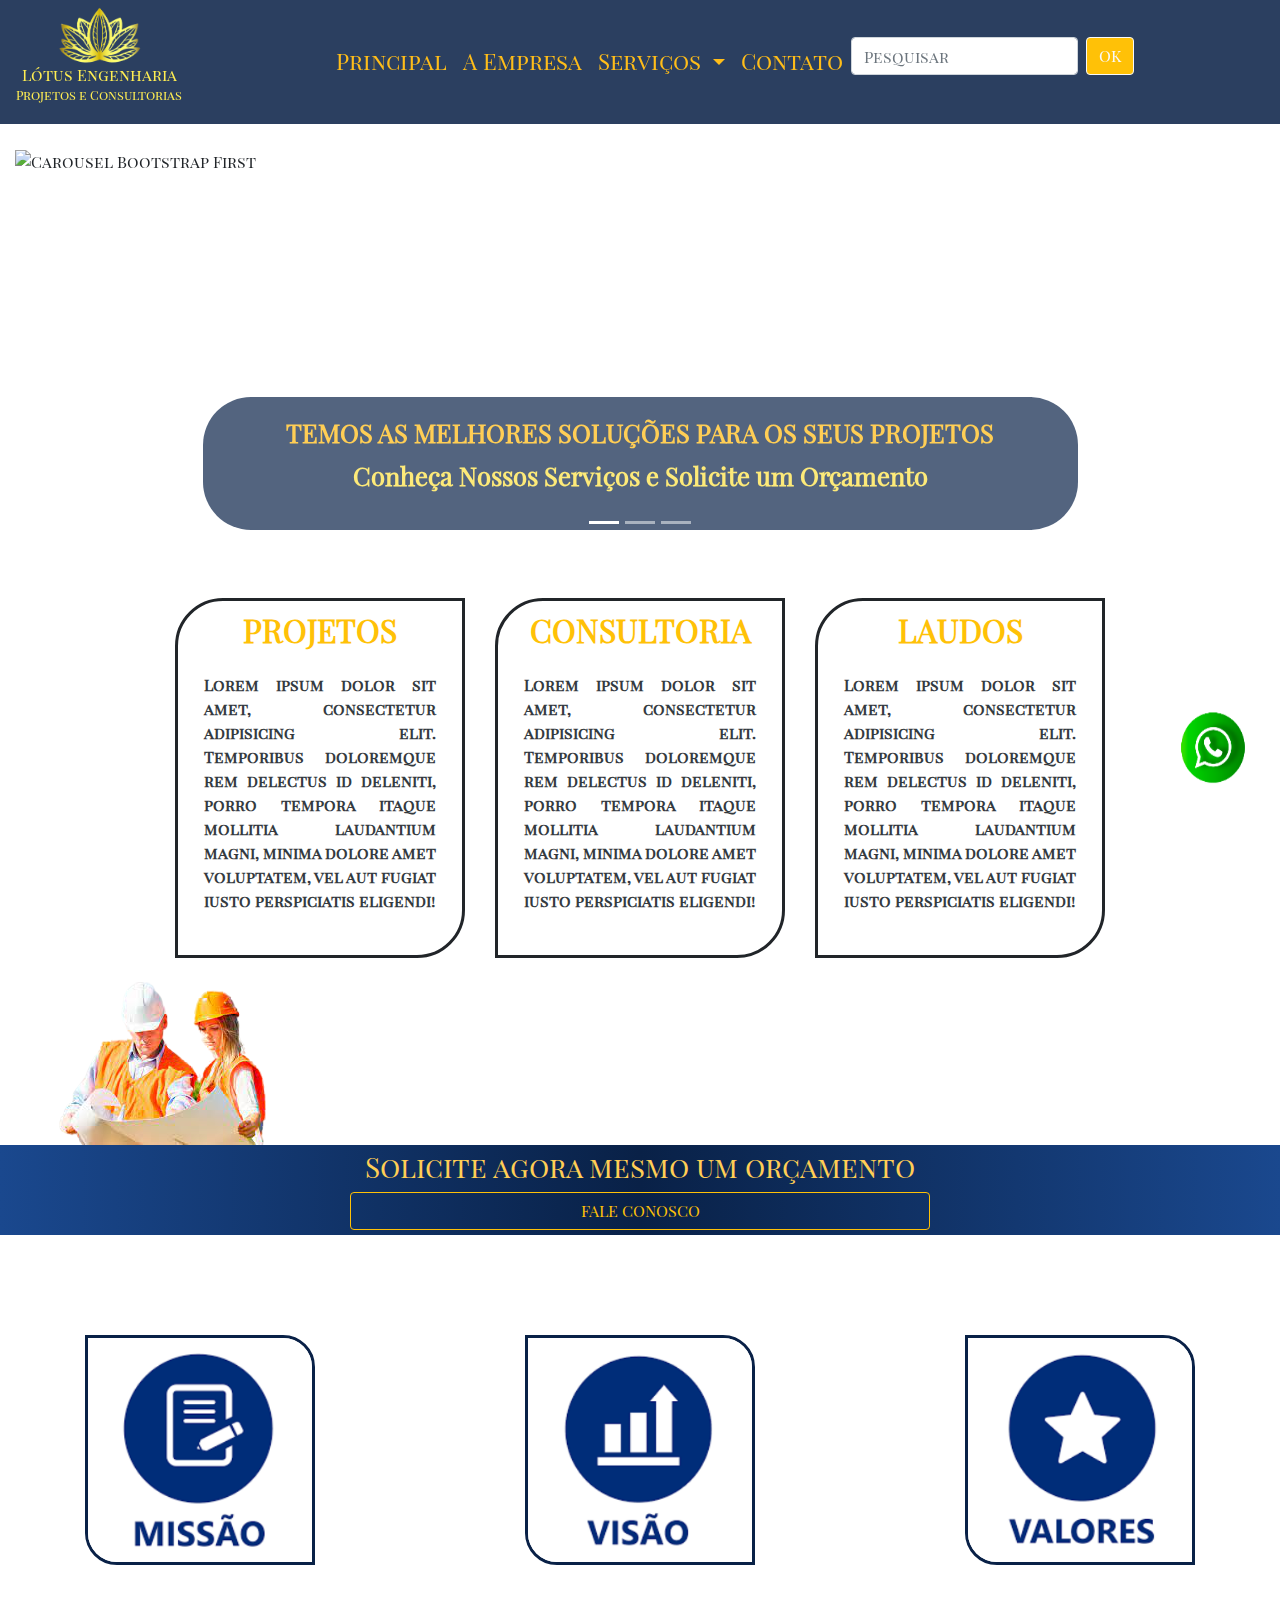
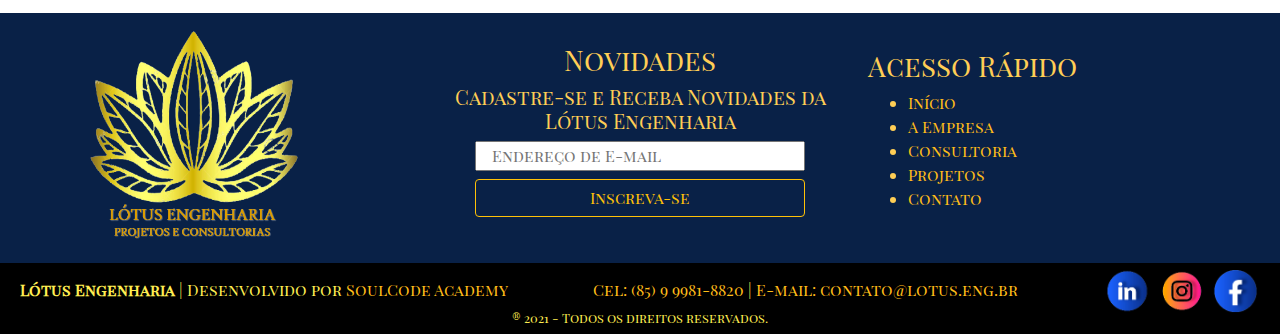
==== lotus-engenharia-eletrica/index.html @ 13cab6e1 "lotus-engenharia-eletrica" ====
<!DOCTYPE html>
<html lang="pt-br">

<!-- REQUISITO Jquery : 
    Documento JavaScript.jv Linha: 01


REQUISITO JavaScript: 
     Documento Contato.html  Linha: 456


REQUISITO Css: RODAPÉ
    Documento Style.css Linha: 149


REQUISITO HTML: Utilizar <aside> e <article>
    Documento Index.html <article>= Linha: +/- 175 | <aside> Linha: +/- 293

Requisitos BootStrap:


Layout responsivo usando grid
 Documento Index.html (todos .html) <div> Abaixo do <body> Linha: +/- 64

formulário 
Documento Contato.html Linha: +/- 101

menu drop-down/nav-bar responsivo
 Documento Index.html (todos .html) DropDown = Linha: +/- 100 | Nav-bar Linha: +/-90

Estilo nos botões e texto 
Documento Index.html Texto= Linha: +- 181 | Botões= Linha Linha: +-230

-->

<head>
    <meta charset="UTF-8">
    <meta http-equiv="X-UA-Compatible" content="IE=edge">
    <meta name="viewport" content="width=device-width, initial-scale=1.0">
    <title>Principal</title>
    <link rel="shortcut icon" type="image/x-icon" href="img/favicon -logo.ico">
    <!-- bootstrap -->
    <link rel="stylesheet" href="https://maxcdn.bootstrapcdn.com/bootstrap/4.5.2/css/bootstrap.min.css">

    <!-- JQuery UI -->

    <link rel="stylesheet" href="bibliotecas/jquery-ui-1.12.1.custom/jquery-ui.structure.css" />
    <link rel="stylesheet" href="bibliotecas/jquery-ui-1.12.1.custom/jquery-ui.css" />

    <!-- CSS Pessoal -->

    <link rel="stylesheet" href="css/Style.css">


    <style>
        /* #092147 | #1a488e| #97b2de */

        /* #FFE091 gold padrao | #ffce55 peanut | #ffbd19 saffron todos links | #ffe5a5  ivory | #f6ce4b brigth yellow | #fdea79  input yellow */
    </style>

</head>
<body>
    <!-- REQUISITO LAYOUT RESPONSIVO -->
    <div class="container-fluid">
        <div id="lotustopo" class="topoOffMenu"></div>

        <header class="row">

            <nav class="navbar navbar-expand-md col-12  ">

                <a class="navbar-brand " href="index.html">
                    <img id="logo" class="mt-n4" src="img/logo.png" width="100" height="100" alt="Lótus Engenharia">
                    <h6 class="mt-n4 mx-auto"> Lótus Engenharia <br> <small>Projetos e Consultorias</small> </h6>
                </a>
                <button class="navbar-toggler  btn-outline-warning" type="button" data-toggle="collapse"
                    data-target="#navegacao" aria-controls="navegacao" aria-expanded="false"
                    aria-label="Alterna navegação"> --- <br> --- <br> --- </button>
                <!-- REQUISITO NAVBAR -->
                <div class="navbar-collapse collapse
                 navbar-expand-md justify-content-md-around  " id="navegacao">
                    <ul class="navbar-nav ">
                        <li class="nav-item active">
                            <a class="nav-link" href="index.html">Principal <span class="sr-only">(página
                                    atual)</span></a>
                        </li>
                        <li class="nav-item">
                            <a class="nav-link" href="empresa.html">A Empresa</a>
                        </li>
                        <!-- DROPDOWN REQUISITO -->
                        <li class="nav-item dropdown">
                            <a class="nav-link dropdown-toggle" href="#" id="navbarDropdown" role="button"
                                data-toggle="dropdown" aria-haspopup="true" aria-expanded="false">
                                Serviços
                            </a>
                            <div class="dropdown-menu" aria-labelledby="navbarDropdown">
                                <a class="dropdown-item" href="servicos-consult.html">Consultoria</a>
                                <a class="dropdown-item" href="servicos-projetos.html">Projetos</a>
                                <div class="dropdown-divider"></div>
                                <a class="dropdown-item" href="contato.html">Fale Conosco</a>
                            </div>
                        </li>
                        <li class="nav-item">
                            <a class="nav-link " href="contato.html">Contato</a>
                        </li>
                        <li class="nav-item">
                            <form id="formTopo" class="form-inline my-2 my-lg-0   ">
                                <input class="form-control mr-sm-2 " type="search" placeholder="Pesquisar"
                                    aria-label="Pesquisar" id="buscaForm" style="z-index:2050;">
                                <button class="btn btn-outline-light btn-warning my-2 my-sm-0" type="submit">OK</button>
                            </form>
                        </li>



                    </ul>

                </div>


            </nav>

        </header>

        <!-- slider -->

        <div class="row mb-5">
            <div class="col-md-12">
                <div class="carousel slide" data-interval="3000" id="carousel-554496">
                    <ol class="carousel-indicators">
                        <li data-slide-to="0" class="active" data-target="#carousel-554496"> </li>
                        <li data-slide-to="1" data-target="#carousel-554496"> </li>
                        <li data-slide-to="2" data-target="#carousel-554496"> </li>

                    </ol>
                    <div class="carousel-inner">
                        <div class="carousel-item active">
                            <img class="d-block w-100 img-fluid" alt="Carousel Bootstrap First"
                                src="https://www.resultaconsultoria.com.br/uploads/servicos/full-service-modulo-de-excelencia-operacional-redes-sociais.jpg" />
                            <div class="carousel-caption">
                                <h4>
                                    TEMOS AS MELHORES SOLUÇÕES PARA OS SEUS PROJETOS </h4>
                                <p> Conheça Nossos Serviços e Solicite um Orçamento
                                </p>
                            </div>
                        </div>
                        <div class="carousel-item"> <img class="d-block w-100  img-fluid img-carrossel"  alt="Carousel Bootstrap Second"
                                src="http://excelenciaorganizacional.com/wp-content/uploads/2017/01/Excelencia-Operacional.png" />
                            <div class="carousel-caption">
                                <h4> CONSULTORIA E EXCELÊNCIA EM ENGENHARIA </h4>
                                <p> Projetos, Laudos e Consultoria em Engenharia Elétrica. <br>

                                </p>
                            </div>
                        </div>
                        <div class="carousel-item"> <img class="d-block w-100  img-fluid" alt="Carousel Bootstrap Second" 
                            src="img/img-slide3.jpg" />
                        <div class="carousel-caption">
                            <h4> PROJETOS EM REVIT</h4>
                            <p> Seus Projetos Mais Inovadores e Eficientes <br>

                            </p>
                        </div>
                    </div>

                    </div> <a class="carousel-control-prev" href="#carousel-554496" data-slide="prev"><span
                            class="carousel-control-prev-icon"></span> <span class="sr-only">Previous</span></a> <a
                        class="carousel-control-next" href="#carousel-554496" data-slide="next"><span
                            class="carousel-control-next-icon"></span> <span class="sr-only">Next</span></a>
                </div>
            </div>
        </div>

        <!-- Inicial -->
        <main>
            <!-- REQUISITO ARTICLE Trabalhos -->
            <article>

                <div class="row  my-4 d-flex justify-content-center g-0">
                    <div class="col-lg-3 ">
                        <div class="cards" style="  min-height: 300px ;">
                            <!-- TEXTO ESTILIZADO -->
                            <a href="Servicos-projetos.html">
                                <h2 class="text-warning text-center line1 text-uppercase ">Projetos</h2>
                                <p class="fs-6 p-3 text-justify text-dark line1 ">Lorem ipsum dolor sit amet,
                                    consectetur
                                    adipisicing elit. Temporibus doloremque rem delectus id deleniti, porro tempora
                                    itaque
                                    mollitia laudantium magni, minima dolore amet voluptatem, vel aut fugiat iusto
                                    perspiciatis eligendi!</p>
                            </a>
                        </div>
                    </div>

                    <div class="col-lg-3 ">
                        <div class="cards" style="  min-height: 300px ;">
                            <a href="Servicos -consult.html">
                                <h2 class="text-warning text-center line1 text-uppercase">CONSULTORIA</h2>
                                <p class="fs-6 p-3 text-justify text-dark line1 ">Lorem ipsum dolor sit amet,
                                    consectetur
                                    adipisicing elit. Temporibus doloremque rem delectus id deleniti, porro tempora
                                    itaque
                                    mollitia laudantium magni, minima dolore amet voluptatem, vel aut fugiat iusto
                                    perspiciatis eligendi!</p>
                            </a>
                        </div>
                    </div>

                    <div class="col-lg-3">
                        <div class="cards" style="  min-height: 300px ;">
                            <a href="Servicos -consult.html">
                                <h2 class="text-warning text-center line1 text-uppercase ">Laudos</h2>
                                <p class="fs-6 p-3 text-justify text-dark line1 ">Lorem ipsum dolor sit amet,
                                    consectetur
                                    adipisicing elit. Temporibus doloremque rem delectus id deleniti, porro tempora
                                    itaque
                                    mollitia laudantium magni, minima dolore amet voluptatem, vel aut fugiat iusto
                                    perspiciatis eligendi!</p>
                            </a>
                        </div>
                    </div>
                </div>
            </article>

            <!-- Orçamento -->
            <article>
                <span class=""><img src="img/orçamento-eng-removebg-preview.png" alt="Orçamento-imagem"></span>
                <div class="row   orcamento mt-0 mb-5">
                    <div class=" mx-auto">
                        <h3 class="col-12 text-center">Solicite agora mesmo um orçamento</h3>
                        <!--  REQUISITO BOTÃO ESTILIZADO -->
                        <a href="contato.html">
                            <div class="col-12 btn text-center btn-outline-warning text-uppercase" type="button"
                                value="Fale Conosco"> Fale Conosco
                            </div>
                        </a>
                    </div>

                </div>

            </article>


            <!-- Cards 3D -->
            <article>
                <div
                    class="container d-flex align-items-center justify-content-center justify-content-between flex-wrap">
                    <div class="box">
                        <div class="body">
                            <div class="imgContainer"> <img src="img/missao.PNG" alt=""> </div>
                            <div class="content d-flex flex-column align-items-center justify-content-center">
                                <div>
                                    <h3 class="text-center  fs-5">Missão</h3>
                                    <p class="fs-6 text-center ">Garantir a qualidade na entrega dos serviços gerando a
                                        satisfação e
                                        credibilidade juntos aos clientes.</p>
                                </div>
                            </div>
                        </div>
                    </div>
                    <div class="box ">
                        <div class="body">
                            <div class="imgContainer"> <img src="img/visao.PNG" alt=""> </div>
                            <div class="content d-flex flex-column align-items-center justify-content-center">
                                <div>
                                    <h3 class="text-center  fs-5">Visão </h3>
                                    <p class="fs-6 text-center ">Ser referência na prestação de serviços de engenharia
                                        no
                                        estado do
                                        Ceará até 2032.</p>
                                </div>
                            </div>
                        </div>
                    </div>
                    <div class="box">
                        <div class="body">
                            <div class="imgContainer"> <img src="img/valores.PNG" alt=""> </div>
                            <div class="content d-flex flex-column align-items-center justify-content-center">
                                <div>
                                    <h3 class="fs-5 text-center">Valores</h3>
                                    <p class="fs-6 text-center ">Honrar compromissos, Competência no que faz,
                                        integridade,
                                        satisfação do cliente e ética.</p>
                                </div>
                            </div>
                        </div>
                    </div>
                </div>

            </article>

        </main>

        <!-- REQUISITO ASIDE -->
        <aside class=" mb-sm-5">
            <a id="botao-topo" href="#lotustopo"><img  src="img/subir.png"></a>

            <a href="https://api.whatsapp.com/send?phone=5585999818820&text=Deixe%20uma%20menssagem%20para%20Lot%C3%BAs%20Engenharia%20e%20entraremos%20em%20contato%20em%20breve"
                target="_blank" >
                <img class="img-fluid" src="img/logo-whats-removebg-preview.png"
                    style="position:fixed;width:80px;height:80px;bottom:110px;right:30px;z-index:2000;" alt="whatsapp">
            </a>
        </aside>

        <!-- Informações Finais -->
        <div id="infoFinais" class="row  align-items-center justify-content-around">
            <div class="col col-md-3 mx-sm-auto col-sm-12">
                <div class="footer-logo"><img src="img/LOGO-TEXTO.png" width="250px" height="250px"
                        alt="Logomarca Lótus Engenharia"></div>

            </div>
            <div class="col col-md-4 col-sm-12">
                <div class="widget service-links-widget text-center ">
                    <h3 class=" ">Novidades </h3>
                    <h5>Cadastre-se e Receba Novidades da Lótus Engenharia</h5>
                    <form class="form-group ">
                        <input class="form-row col-10 mx-auto  " type="email" name="" id=""
                            placeholder="Endereço de E-mail">
                        <button class="form-row mt-2 mx-auto btn btn-outline-warning col-10  " type="button"
                            value="Cadastre-se">Inscreva-se </button>
                    </form>
                </div>
            </div>

            <div class="col col-md-4 col-sm-12">
                <div class="widget service-links-widget">
                    <h3>Acesso Rápido</h3>
                    <ul>
                        <li><a href="index.html">Início</a></li>
                        <li><a href="empresa.html">A Empresa</a></li>
                        <li><a href="servicos-consult.html">Consultoria</a></li>
                        <li><a href="servicos-projetos.html">Projetos</a></li>
                        <li><a href="contato.html">Contato</a></li>
                    </ul>
                </div>
            </div>


        </div>

        <!-- Footer-->
        <footer>
            <div>
                <div id="copyright">
                    <div>
                        <p><strong>Lótus Engenharia</strong> | Desenvolvido por <a href="https://soulcodeacademy.org/"
                                target="_blank">SoulCode Academy</a>

                        </p>

                    </div>
                    <div>
                        <a href="tel:+5585999818820">Cel: (85) 9 9981-8820</a> |
                        <a href="mailto:contato@lotus.eng.br">E-mail: contato@lotus.eng.br</a>


                    </div>
                    <div>
                        <a href="#" target="_blank"><img class="imgFooter" src="img/logo-linkedin-removebg-preview.png"
                                alt=""></a>

                        <a href="https://www.instagram.com/lotusengenharia_ce/" target="_blank"><img class="imgFooter"
                                src="img/logo-insta-removebg-preview.png" alt=""></a>

                        <a href="#" target="_blank"><img class="imgFooter" src="img/logo-face-removebg-preview.png"
                                alt=""></a>

                    </div>

                </div>
                <p><small>® 2021 - Todos os direitos reservados.</small></p>

            </div>

        </footer>

    </div>





    <!-- BootStrap -->

    <script src="https://cdn.jsdelivr.net/npm/bootstrap@5.0.0-beta1/dist/js/bootstrap.bundle.min.js"></script>


    <!-- BootStrap -->
    <script src="https://ajax.googleapis.com/ajax/libs/jquery/3.5.1/jquery.min.js"></script>
    <script src="https://cdnjs.cloudflare.com/ajax/libs/popper.js/1.16.0/umd/popper.min.js"></script>
    <script src="https://maxcdn.bootstrapcdn.com/bootstrap/4.5.2/js/bootstrap.min.js"></script>

    <!-- JQuery UI -->
    <script src="bibliotecas/jquery-ui-1.12.1.custom/external/jquery/jquery.js"></script>
    <script src="bibliotecas/jquery-ui-1.12.1.custom/jquery-ui.js"></script>

    <!-- JS Próprio -->
    <script src="js/JavaScript.js"></script>
</body>

</html>
---- lotus-engenharia-eletrica/css/Style.css ----
/* DEFINIÇÕES GERAIS */

/* Fonte */
@font-face {
    font-family: "PlayFair";
    src: url(PlayfairDisplaySC-Regular.ttf)
}

body{
    font-family: "PlayFair", sans-serif;
   
}

a{
    color: #ffbd19 ;

}
 a:hover{
    color: #FFE091  ;

}

.topoOffMenu{
    width: 100%;
    height: 150px;
}



/* PÁGINA PRINCIPAL */

/* CABEÇALHO */

header{
    background-color: #092147dc ;
    /* background-image: linear-gradient(to bottom right, #092147c4, #08556cc4,  #092147c4 ); */
    position: fixed;
    width: 100%;
    top: 0;
    z-index: 2000;
    color: #ffee52 ;

}


.navbar-brand{
    color: #ffee52 ;
    text-align: center;
    font-weight: 1000;

  
}
.navbar-brand:hover{
    color: #FFE091;
}
.nav-link{
    color: #ffbd19 ;
    text-align: center;
    font-size: 1.4rem;
    font-weight: 550;
  
}

.nav-link:hover{
    color: #FFE091 ;
}




/* Carrosel */



.container-fluid {
    margin-top: 0;


}

.carousel-item img {
    min-height: 400px;
    max-height: 700px;
   

}

.carousel-caption{
    background-color: #092147b2 ;
    border-radius: 3rem;
}
.carousel-caption p{
    font-size: 1.6rem;
    font-weight: 900;
    color:#fdea79;
    font-variant: small-caps;
    
}

.carousel-caption h4{
    font-size: 1.6rem;
    font-weight: 900;
    color:#ffce55;
}

.carousel-caption{
    color: black;

}

/* Botão Volta ao Topo */

#botao-topo img {
    width: 80px;
    position: fixed;
    bottom: 200px;
    right: 30px;
    opacity: 0.5;
    z-index: 2000;
}

/* cards */

.icone-principal{
    width: 80%;
    text-align: center;
}

.orcamento{

    background-image: linear-gradient(to right,  #1a488e,#092147,  #1a488e );
    color: #ffce55 ;
    margin-right: -15px;
    margin-left: -15px;
    padding: 5px;
    font-weight: 500;

    
}

#infoFinais{
    background-color:#092147;
    color: #ffce55;
    margin-right: -15px;
    margin-left: -15px;

 
   
}

/*REQUISITO CSS FOOTER */
footer{
    color: #ffee52 ;
    background-color: black ;
    padding: 5px 20px ;
    margin-right: -15px;
    margin-left: -15px;
    text-align: center;
    margin-bottom: 0;

}


#copyright{
    margin-bottom: -10px;
    display: flex;
    flex-direction: row;
    justify-content: space-between;
    align-items: baseline;

}

.imgFooter{
    width: 50px;
}

footer p {
    margin-bottom: 0;
}


/* CONTATO -------------- */

#formCad{
    border:4px solid #1a488e;
    font-size: 1.2rem;
    font-weight: 700;


}

#formCad div div input{
    border:2px solid #1a488e;
    font-size: 1.2rem;
    font-weight: 700;


}

#formCad div div select{
    border:2px solid #1a488e;
    font-size: 1.2rem;
    font-weight: 700;

}

#formCad  div textarea{
    border:2px solid #1a488e;
    font-size: 1.2rem;
    font-weight: 700;

}

/* CARDS TRABALHOS------------------------------------------- */

@import url('https://fonts.googleapis.com/css2?family=Poppins:wght@300;400;500;600;700;800;900&display=swap');



.container {
    margin-top: 100px
}

.container .row .col-lg-4 {
    display: flex;
    justify-content: center
}

.card {
    position: relative;
    padding: 0;
    margin: 0 !important;
    border-radius: 20px;
    overflow: hidden;
    max-width: 250px;
    max-height: 300px;
    cursor: pointer;
    border: none;
    box-shadow: 0 5px 15px rgba(0, 0, 0, 0.2)
}

.card .card-image {
    width: 100%;
    max-height: 340px;
    opacity: 0.9;

}

.card .card-image img {
    width: 100%;
    max-height: 340px;
    object-fit: cover
}

.card .card-content {
    position: absolute;
    bottom: -180px;
    color: #fff;
    background: #092147a4;
    backdrop-filter: blur(15px);
    min-height: 140px;
    width: 100%;
    transition: bottom .4s ease-in;
    box-shadow: 0 -10px 10px rgba(255, 255, 255, 0.2);
    border-top: 1px solid #092147;

}

.card .card-text {
    font-size: 1rem;
    font-weight: 900;
    color: #092147;
    background-color: #ffe091;
    border-radius: 10px;
    padding: 2px;

}

.card:hover .card-content {
    bottom: 0px
}

.card:hover .card-content h4,
.card:hover .card-content h5 {
    transform: translateY(10px);
    opacity: 1
}

.card .card-content h4,
.card .card-content h5 {
    font-size: 1.1rem;
    text-transform: uppercase;
    letter-spacing: 3px;
    text-align: center;
    transition: 0.8s;
    font-weight: 500;
    opacity: 0;
    transform: translateY(-30px);
    transition-delay: 0.2s
}

.card .card-content h5 {
    transition: 0.5s;
    font-weight: 200;
    font-size: 0.8rem;
    letter-spacing: 2px
}

.card .card-content .social-icons {
    list-style: none;
    padding: 0
}

.card .card-content .social-icons li {
    margin: 10px;
    transition: 0.5s;
    transition-delay: calc(0.15s * var(--i));
    transform: translateY(50px)
}

.card:hover .card-content .social-icons li {
    transform: translateY(20px)
}

.card .card-content .social-icons li a {
    color: #fff
}

.card .card-content .social-icons li a span {
    font-size: 1.3rem
}

@media(max-width: 991.5px) {
    .container {
        margin-top: 20px
    }

    .container .row .col-lg-4 {
        margin: 20px 0px
    }
}

/* CARS 3D -------------------------------------- */
@import url('https://fonts.googleapis.com/css2?family=Poppins:wght@300;400;500;600;700;800;900&display=swap');



.container {
    transform-style: preserve-3d
}

.container .box {
    position: relative;
    width: 230px;
    height: 230px;
    transform-style: preserve-3d;
    perspective: 1000px;
    cursor: pointer
}

.container .box .body {
    position: absolute;
    top: 0;
    left: 0;
    width: 100%;
    height: 100%;
    transform-style: preserve-3d;
    transition: 0.9s ease
}

.container .box .body .imgContainer {
    position: absolute;
    top: 0;
    left: 0;
    width: 100%;
    height: 100%;
    transform-style: preserve-3d
}

.container .box .body .imgContainer img {
    position: absolute;
    top: 0;
    left: 0;
    width: 100%;
    height: 100%;
    object-fit: cover;
    background-color: white;
    border: 3px solid #092147;
    border-bottom-left-radius: 2rem;
    border-top-right-radius: 2rem;
}

.container .box .body .content {
    position: absolute;
    top: 0;
    left: 0;
    width: 100%;
    height: 100%;
    background: #092147;
    backface-visibility: hidden;
    transform-style: preserve-3d;
    transform: rotateY(180deg)
}

.container .box:hover .body {
    transform: rotateY(180deg)
}

.container .box .body .content div {
    transform-style: preserve-3d;
    padding: 20px;
    background: linear-gradient(45deg, #ffce55, #D3AD36, #BB9B16, #A77A00);
    transform: translateZ(100px);
    color: #092147;
    font-weight: 900;
    border-bottom-right-radius: 2rem;
    border-top-left-radius: 2rem;

}

.container .box .body .content div h3 {
    letter-spacing: 1px;


}

/* A EMPRESA---------- */


.line {
    color: #1a488e ;
    font-size: 1rem;
    font-weight: 600;
    
}

    .line h1{
        font-weight: 600;
       
    }



.cards {
    transition: all 0.2s ease;
    cursor: pointer;
    border: 2px solid;
   align-items: baseline;    
    padding: 10px;
    border-bottom-right-radius: 3rem;
    border-top-left-radius: 3rem;

}


.cards:hover {
   
    transform: scale(1.1)
}

/* BARRA DE ROLAGEM */

@import url('https://fonts.googleapis.com/css2?family=Poppins:wght@300;400;500;600;700;800;900&display=swap');

::-webkit-scrollbar {
    width: 15px
}

::-webkit-scrollbar-thumb {
    width: 15px;
    background-color: #092147;
    border: 2px solid #ffbd19;
    border-radius:15px
}
/* PAG PRINCIPAL CARDS 1 */

.line1 {
    color: #1a488e ;
 
    font-weight: 600;
    
}





.cards {
    transition: all 0.2s ease;
    cursor: pointer;
    border: 3px solid;
    align-items: baseline;    
    padding: 10px;
    border-bottom-right-radius: 3rem;
    border-top-left-radius: 3rem;

}


.cards:hover {
   
    transform: scale(1.1)
}
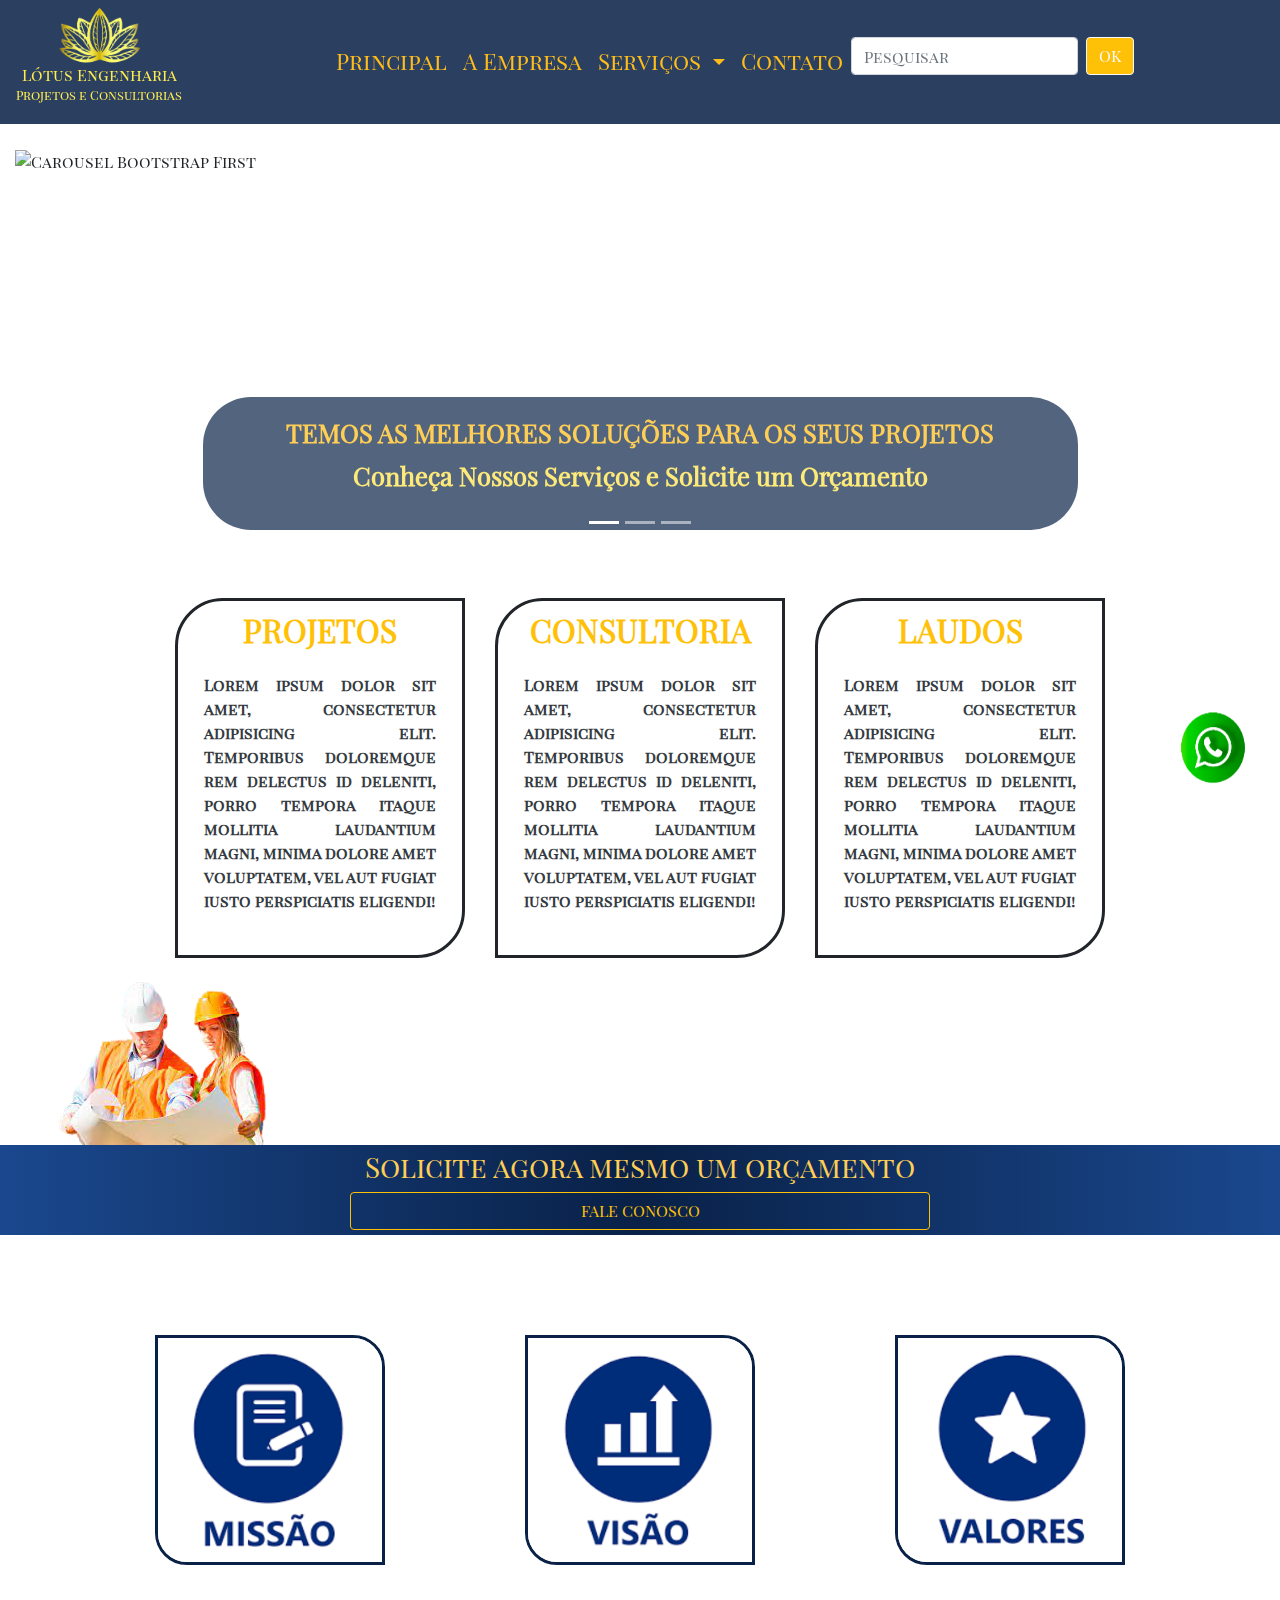
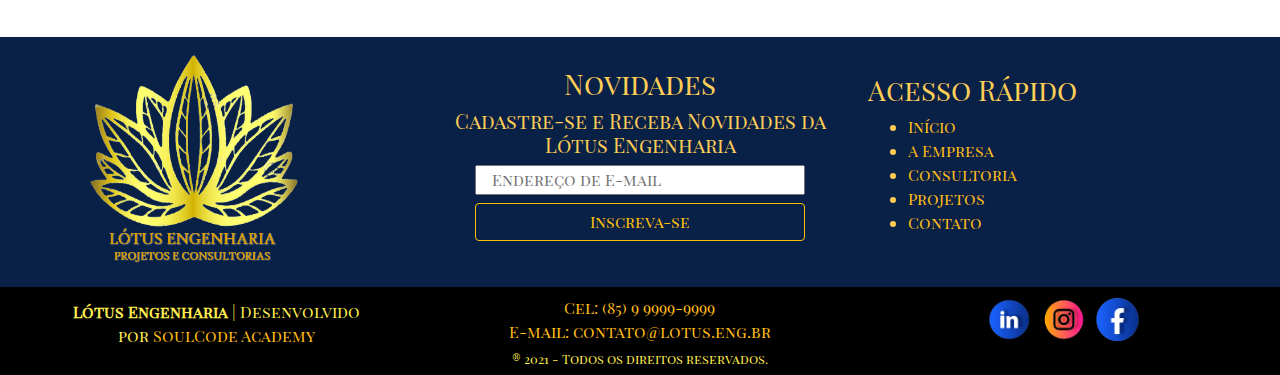
==== commit 15c858ae: "footer" ====
--- a/lotus-engenharia-eletrica/index.html
+++ b/lotus-engenharia-eletrica/index.html
@@ -59,6 +59,18 @@
     </style>
 
 </head>
+<!-- vLibras -->
+<div vw class="enabled">
+    <div vw-access-button class="active"></div>
+    <div vw-plugin-wrapper>
+        <div class="vw-plugin-top-wrapper"></div>
+    </div>
+</div>
+<script src="https://lnkd.in/dstJg4p"></script>
+<script>
+    new window.VLibras.Widget('https://vlibras.gov.br/app');
+</script>
+
 <body>
     <!-- REQUISITO LAYOUT RESPONSIVO -->
     <div class="container-fluid">
@@ -143,7 +155,8 @@
                                 </p>
                             </div>
                         </div>
-                        <div class="carousel-item"> <img class="d-block w-100  img-fluid img-carrossel"  alt="Carousel Bootstrap Second"
+                        <div class="carousel-item"> <img class="d-block w-100  img-fluid img-carrossel"
+                                alt="Carousel Bootstrap Second"
                                 src="http://excelenciaorganizacional.com/wp-content/uploads/2017/01/Excelencia-Operacional.png" />
                             <div class="carousel-caption">
                                 <h4> CONSULTORIA E EXCELÊNCIA EM ENGENHARIA </h4>
@@ -152,15 +165,15 @@
                                 </p>
                             </div>
                         </div>
-                        <div class="carousel-item"> <img class="d-block w-100  img-fluid" alt="Carousel Bootstrap Second" 
-                            src="img/img-slide3.jpg" />
-                        <div class="carousel-caption">
-                            <h4> PROJETOS EM REVIT</h4>
-                            <p> Seus Projetos Mais Inovadores e Eficientes <br>
-
-                            </p>
-                        </div>
-                    </div>
+                        <div class="carousel-item"> <img class="d-block w-100  img-fluid"
+                                alt="Carousel Bootstrap Second" src="img/img-slide3.jpg" />
+                            <div class="carousel-caption">
+                                <h4> PROJETOS EM REVIT</h4>
+                                <p> Seus Projetos Mais Inovadores e Eficientes <br>
+
+                                </p>
+                            </div>
+                        </div>
 
                     </div> <a class="carousel-control-prev" href="#carousel-554496" data-slide="prev"><span
                             class="carousel-control-prev-icon"></span> <span class="sr-only">Previous</span></a> <a
@@ -244,9 +257,9 @@
             <article>
                 <div
                     class="container d-flex align-items-center justify-content-center justify-content-between flex-wrap">
-                    <div class="box">
-                        <div class="body">
-                            <div class="imgContainer"> <img src="img/missao.PNG" alt=""> </div>
+                    <div class="box mx-auto mb-4  ">
+                        <div class="body ">
+                            <div class="imgContainer "> <img src="img/missao.PNG" alt=""> </div>
                             <div class="content d-flex flex-column align-items-center justify-content-center">
                                 <div>
                                     <h3 class="text-center  fs-5">Missão</h3>
@@ -257,8 +270,8 @@
                             </div>
                         </div>
                     </div>
-                    <div class="box ">
-                        <div class="body">
+                    <div class="box mx-auto mb-4  ">
+                        <div class="body  ">
                             <div class="imgContainer"> <img src="img/visao.PNG" alt=""> </div>
                             <div class="content d-flex flex-column align-items-center justify-content-center">
                                 <div>
@@ -271,8 +284,8 @@
                             </div>
                         </div>
                     </div>
-                    <div class="box">
-                        <div class="body">
+                    <div class="box mx-auto mb-4 ">
+                        <div class="body ">
                             <div class="imgContainer"> <img src="img/valores.PNG" alt=""> </div>
                             <div class="content d-flex flex-column align-items-center justify-content-center">
                                 <div>
@@ -292,10 +305,10 @@
 
         <!-- REQUISITO ASIDE -->
         <aside class=" mb-sm-5">
-            <a id="botao-topo" href="#lotustopo"><img  src="img/subir.png"></a>
+            <a id="botao-topo" href="#lotustopo"><img src="img/subir.png"></a>
 
             <a href="https://api.whatsapp.com/send?phone=5585999818820&text=Deixe%20uma%20menssagem%20para%20Lot%C3%BAs%20Engenharia%20e%20entraremos%20em%20contato%20em%20breve"
-                target="_blank" >
+                target="_blank">
                 <img class="img-fluid" src="img/logo-whats-removebg-preview.png"
                     style="position:fixed;width:80px;height:80px;bottom:110px;right:30px;z-index:2000;" alt="whatsapp">
             </a>
@@ -339,22 +352,22 @@
 
         <!-- Footer-->
         <footer>
-            <div>
-                <div id="copyright">
-                    <div>
+            <div  >
+                <div id="copyright" class="row  align-items-center justify-content-around" >
+                    <div class="col col-md-3 mx-sm-auto col-sm-12">
                         <p><strong>Lótus Engenharia</strong> | Desenvolvido por <a href="https://soulcodeacademy.org/"
                                 target="_blank">SoulCode Academy</a>
 
                         </p>
 
                     </div>
-                    <div>
-                        <a href="tel:+5585999818820">Cel: (85) 9 9981-8820</a> |
+                    <div class="col col-md-3 mx-sm-auto col-sm-12">
+                        <a href="tel:+5585999999999">Cel: (85) 9 9999-9999</a> <br>
                         <a href="mailto:contato@lotus.eng.br">E-mail: contato@lotus.eng.br</a>
 
 
                     </div>
-                    <div>
+                    <div class="col col-md-3 mx-sm-auto col-sm-12 ">
                         <a href="#" target="_blank"><img class="imgFooter" src="img/logo-linkedin-removebg-preview.png"
                                 alt=""></a>
 
--- a/lotus-engenharia-eletrica/css/Style.css
+++ b/lotus-engenharia-eletrica/css/Style.css
@@ -176,6 +176,7 @@
 
 footer p {
     margin-bottom: 0;
+    margin-top: 8px;
 }
 
 
